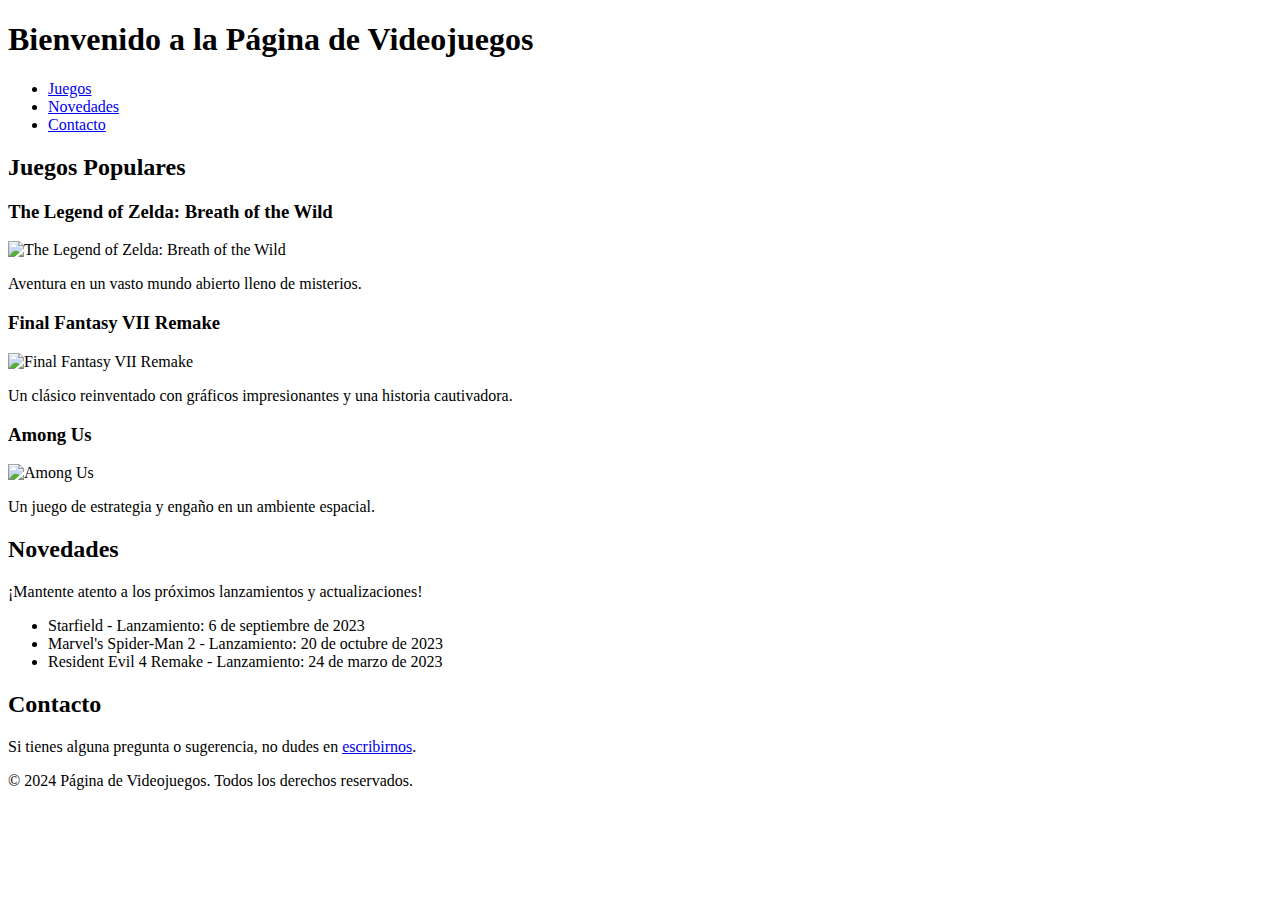
==== index.html @ c4cadc0b "primer commit" ====
<!DOCTYPE html>
<html lang="es">
<head>
    <meta charset="UTF-8">
    <meta name="viewport" content="width=device-width, initial-scale=1.0">
    <title>Página de Videojuegos</title>
    <link rel="stylesheet" href="styles.css">
</head>
<body>
    <header>
        <h1>Bienvenido a la Página de Videojuegos</h1>
        <nav>
            <ul>
                <li><a href="#juegos">Juegos</a></li>
                <li><a href="#novedades">Novedades</a></li>
                <li><a href="#contacto">Contacto</a></li>
            </ul>
        </nav>
    </header>

    <main>
        <section id="juegos">
            <h2>Juegos Populares</h2>
            <div class="juego">
                <h3>The Legend of Zelda: Breath of the Wild</h3>
                <img src="https://example.com/zelda.jpg" alt="The Legend of Zelda: Breath of the Wild" />
                <p>Aventura en un vasto mundo abierto lleno de misterios.</p>
            </div>
            <div class="juego">
                <h3>Final Fantasy VII Remake</h3>
                <img src="https://example.com/finalfantasy.jpg" alt="Final Fantasy VII Remake" />
                <p>Un clásico reinventado con gráficos impresionantes y una historia cautivadora.</p>
            </div>
            <div class="juego">
                <h3>Among Us</h3>
                <img src="https://example.com/amongus.jpg" alt="Among Us" />
                <p>Un juego de estrategia y engaño en un ambiente espacial.</p>
            </div>
        </section>

        <section id="novedades">
            <h2>Novedades</h2>
            <p>¡Mantente atento a los próximos lanzamientos y actualizaciones!</p>
            <ul>
                <li>Starfield - Lanzamiento: 6 de septiembre de 2023</li>
                <li>Marvel's Spider-Man 2 - Lanzamiento: 20 de octubre de 2023</li>
                <li>Resident Evil 4 Remake - Lanzamiento: 24 de marzo de 2023</li>
            </ul>
        </section>

        <section id="contacto">
            <h2>Contacto</h2>
            <p>Si tienes alguna pregunta o sugerencia, no dudes en <a href="mailto:contacto@videojuegos.com">escribirnos</a>.</p>
        </section>
    </main>

    <footer>
        <p>&copy; 2024 Página de Videojuegos. Todos los derechos reservados.</p>
    </footer>
</body>
</html>
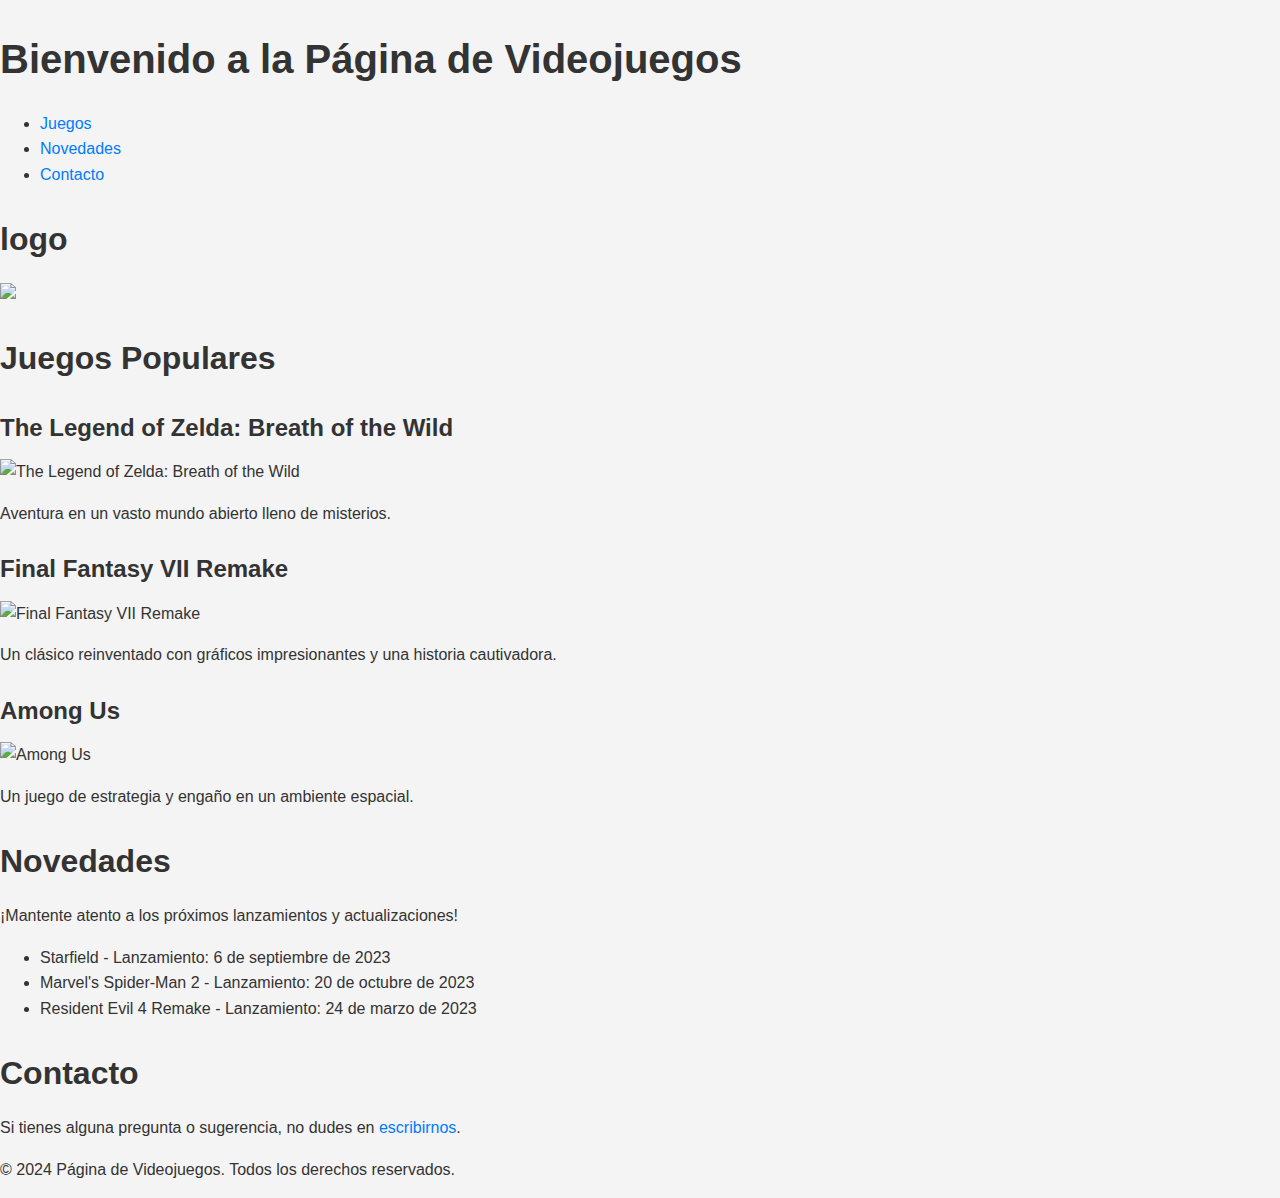
==== commit dd2db24b: "tercer commit" ====
--- a/index.html
+++ b/index.html
@@ -19,6 +19,12 @@
     </header>
 
     <main>
+    <div>
+      <h2>logo</h2>
+      <img src = "/home/manana/Escritorio/mi-web-de-empresa/assets/imagenes/videogame.png"></img>
+    </div>
+      
+      
         <section id="juegos">
             <h2>Juegos Populares</h2>
             <div class="juego">
--- a/styles.css
+++ b/styles.css
@@ -0,0 +1,91 @@
+/* Estilos generales */
+body {
+    font-family: Arial, sans-serif;
+    line-height: 1.6;
+    margin: 0;
+    padding: 0;
+    background-color: #f4f4f4;
+    color: #333;
+}
+
+/* Encabezados */
+h1, h2, h3 {
+    color: #333;
+}
+
+h1 {
+    font-size: 2.5em;
+    margin-bottom: 0.5em;
+}
+
+h2 {
+    font-size: 2em;
+    margin-bottom: 0.5em;
+}
+
+h3 {
+    font-size: 1.5em;
+    margin-bottom: 0.5em;
+}
+
+/* Párrafos */
+p {
+    margin-bottom: 1em;
+}
+
+/* Enlaces */
+a {
+    color: #007BFF;
+    text-decoration: none;
+}
+
+a:hover {
+    text-decoration: underline;
+}
+
+/* Botones */
+button {
+    background-color: #007BFF;
+    color: white;
+    border: none;
+    padding: 10px 20px;
+    border-radius: 5px;
+    cursor: pointer;
+    font-size: 1em;
+}
+
+button:hover {
+    background-color: #0056b3;
+}
+
+/* Contenedores */
+.container {
+    max-width: 1200px;
+    margin: 0 auto;
+    padding: 20px;
+}
+
+/* Tarjetas */
+.card {
+    background: white;
+    border-radius: 8px;
+    box-shadow: 0 2px 5px rgba(0, 0, 0, 0.1);
+    padding: 20px;
+    margin-bottom: 20px;
+}
+
+/* Media Queries */
+@media (max-width: 768px) {
+    .container {
+        padding: 10px;
+    }
+
+    h1 {
+        font-size: 2em;
+    }
+
+    h2 {
+        font-size: 1.5em;
+    }
+}
+
